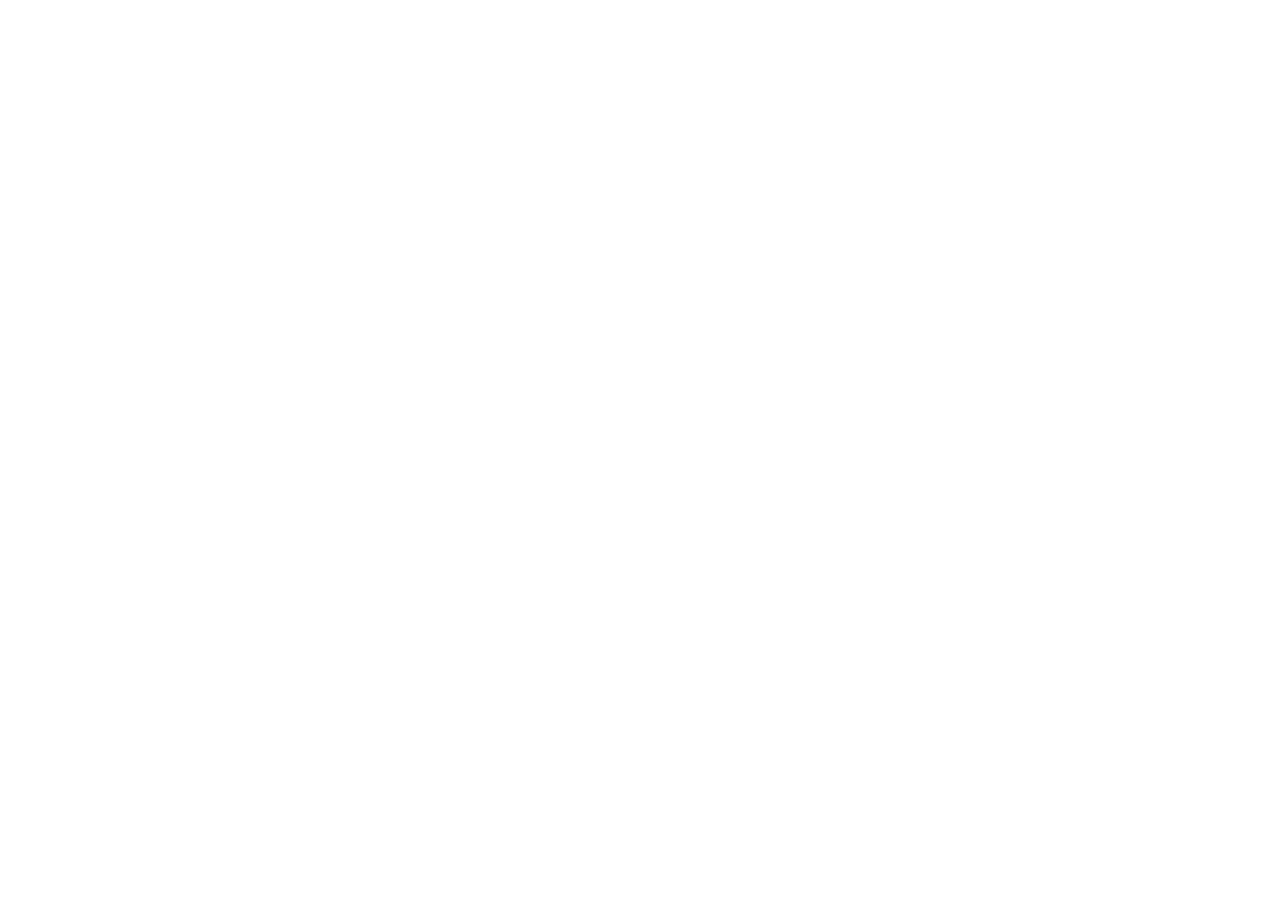
==== example/index.html @ 644a2b09 "Move content to another file & remove files" ====
<!DOCTYPE html>
<html lang="en">
<head>
  <meta charset="UTF-8">
  <meta name="viewport" content="width=device-width, initial-scale=1.0">
  <title>Unsweet.js Sugar Journal</title>
</head>
<body>
  <div id="root"></div>
</body>
</html>
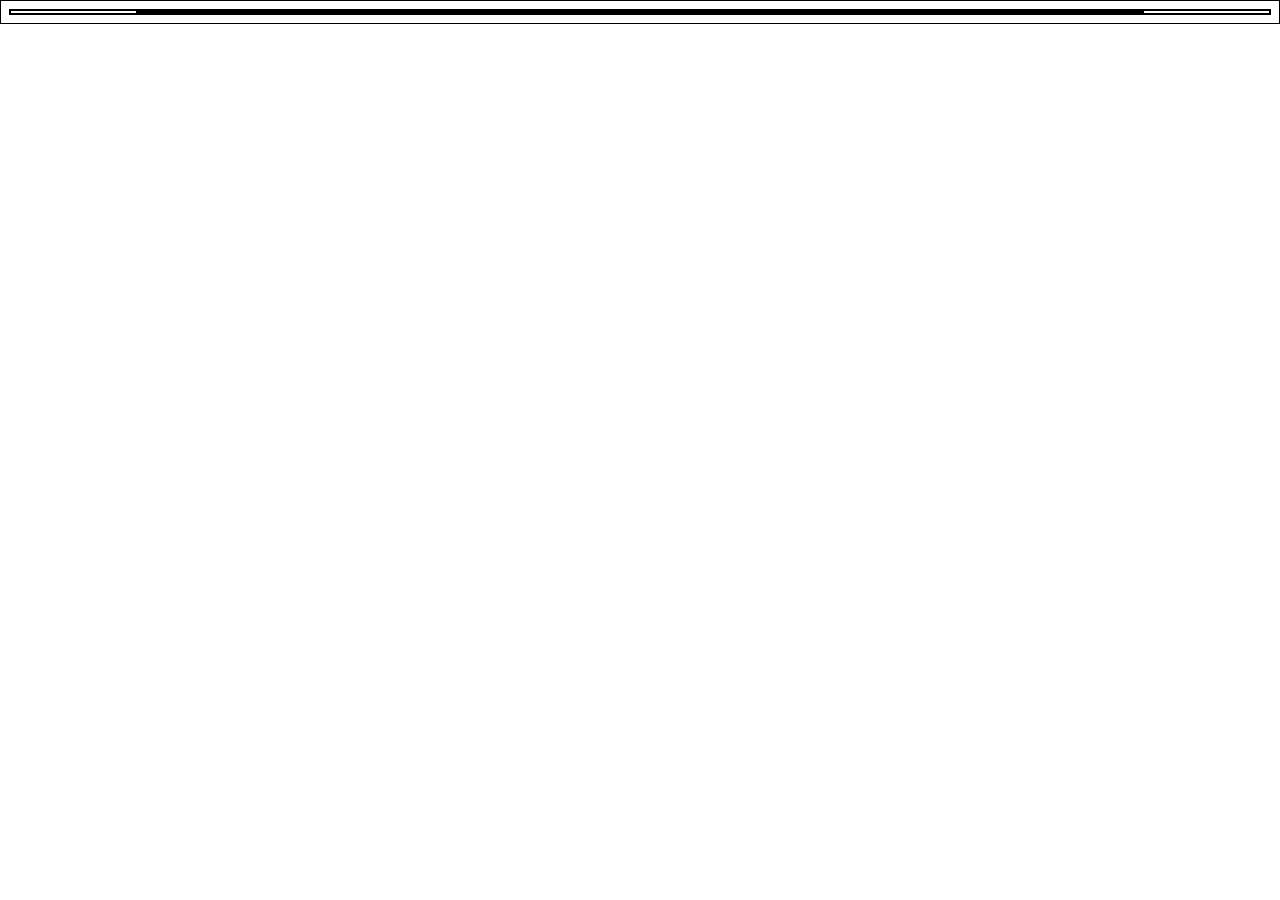
==== commit e813c21c: "Create initial web client, UI, and styling" ====
--- a/example/index.html
+++ b/example/index.html
@@ -4,8 +4,10 @@
   <meta charset="UTF-8">
   <meta name="viewport" content="width=device-width, initial-scale=1.0">
   <title>Unsweet.js Sugar Journal</title>
+  <link rel="stylesheet" href="styles.css">
 </head>
 <body>
   <div id="root"></div>
+  <script src='client.js'></script>
 </body>
 </html>--- a/example/styles.css
+++ b/example/styles.css
@@ -0,0 +1,3 @@
+* {
+  border: solid black 1px;
+}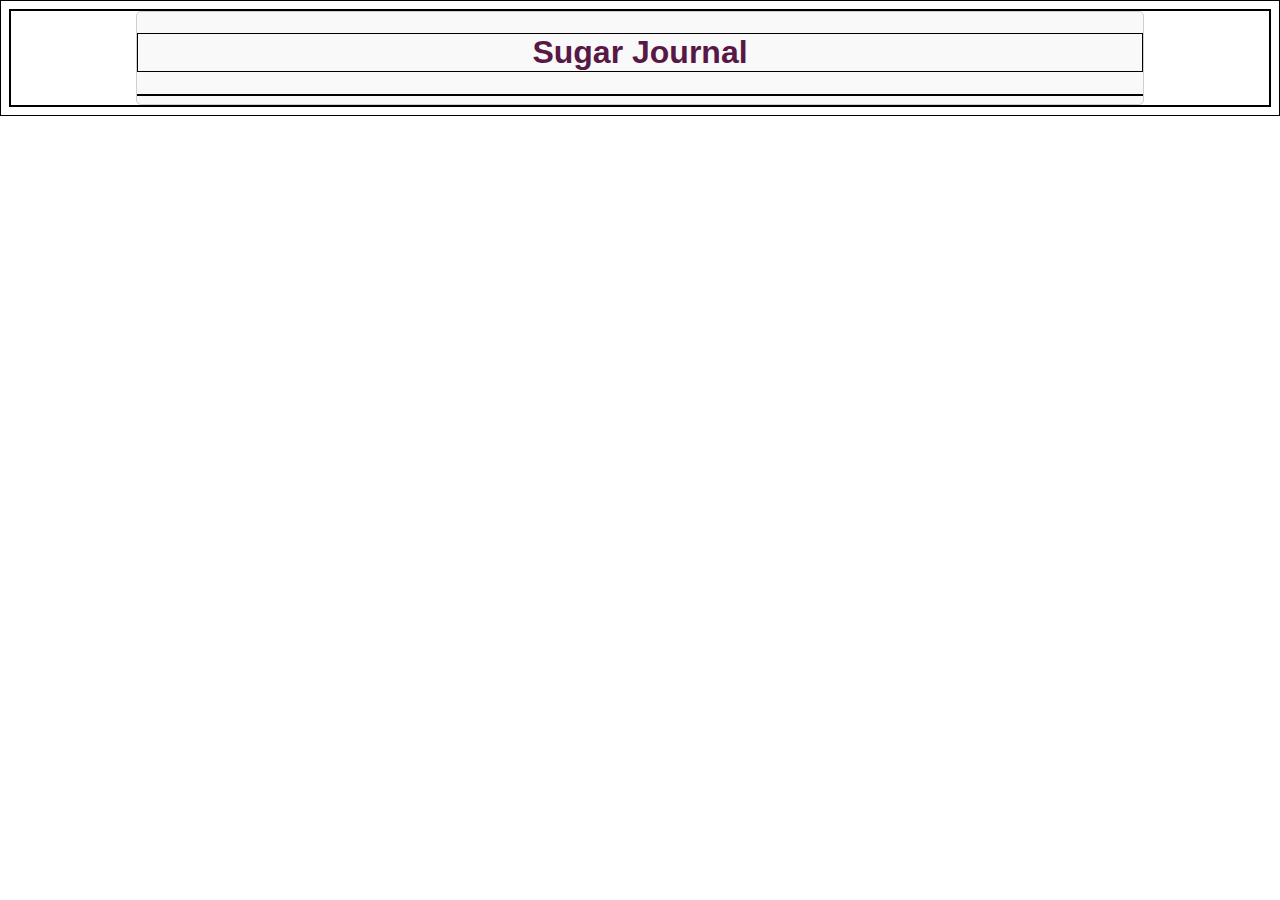
==== commit 8ba307a7: "Change file name & update bootstrapping function" ====
--- a/example/index.html
+++ b/example/index.html
@@ -8,6 +8,6 @@
 </head>
 <body>
   <div id="root"></div>
-  <script src='client.js'></script>
+  <script src='app.js'></script>
 </body>
 </html>